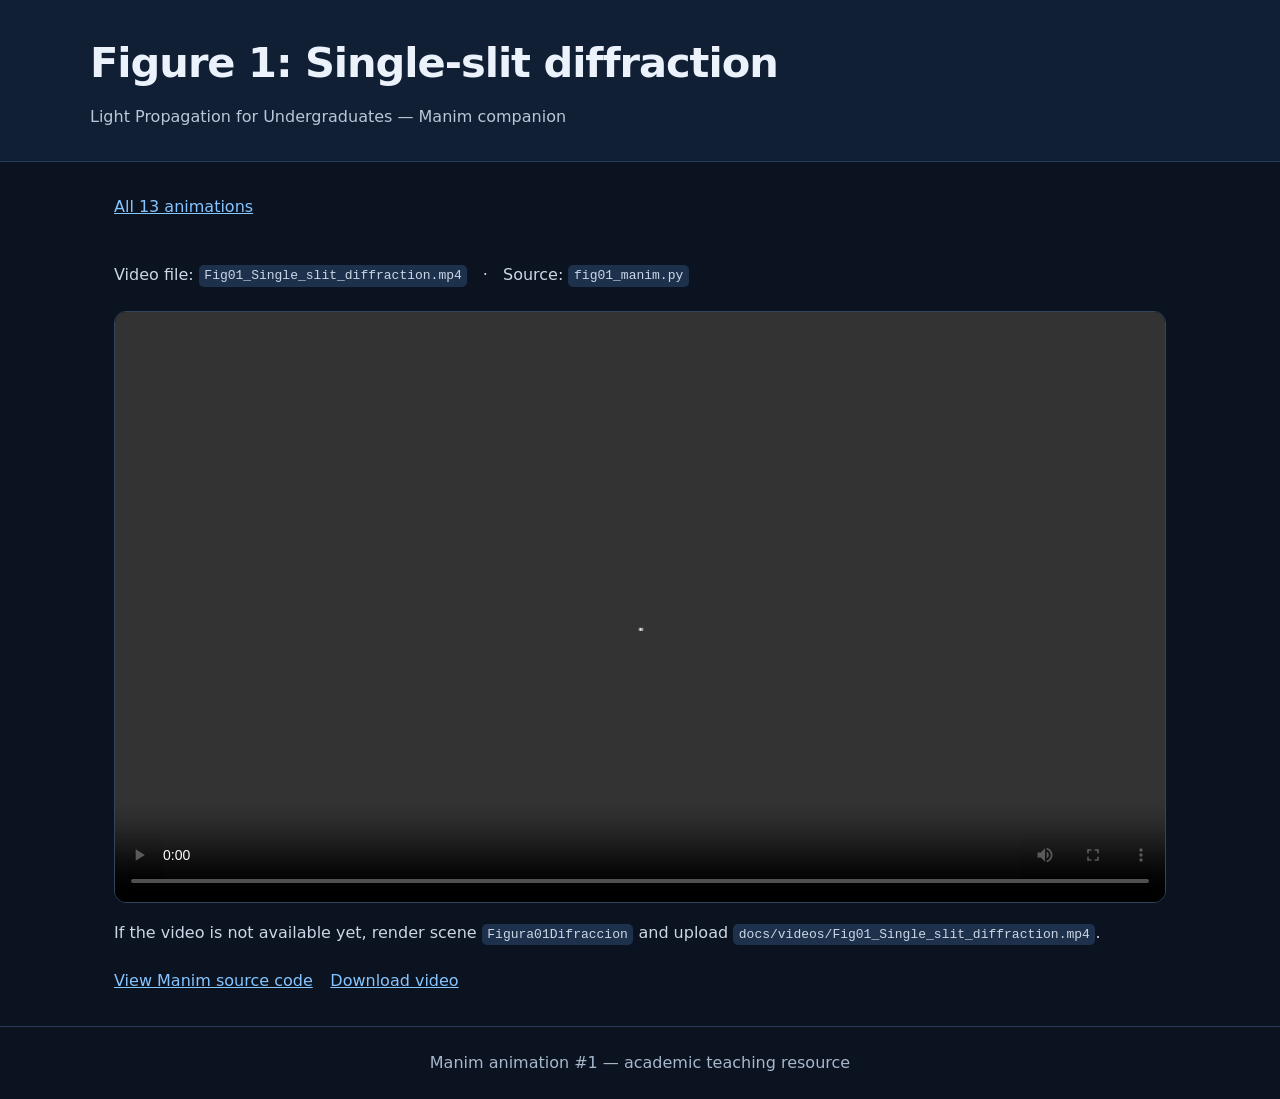
==== docs/fig01.html @ 06ab6a8a "Add files via upload" ====
<!doctype html><html lang="en"><head><meta charset="utf-8"><meta name="viewport" content="width=device-width,initial-scale=1"><meta name="description" content="Open Manim animations accompanying Light Propagation for Undergraduates"><link rel="stylesheet" href="style.css"><title>Figure 1: Single-slit diffraction</title></head><body><header><h1>Figure 1: Single-slit diffraction</h1><p>Light Propagation for Undergraduates — Manim companion</p></header><main><a class="back" href="index.html">All 13 animations</a><p class="note">Video file: <code>Fig01_Single_slit_diffraction.mp4</code> &nbsp; · &nbsp; Source: <code>fig01_manim.py</code></p><div class="video-wrap"><video controls preload="metadata"><source src="videos/Fig01_Single_slit_diffraction.mp4" type="video/mp4">Your browser does not support MP4 playback.</video></div><p class="note">If the video is not available yet, render scene <code>Figura01Difraccion</code> and upload <code>docs/videos/Fig01_Single_slit_diffraction.mp4</code>.</p><div class="links"><a href="https://github.com/YOUR_GITHUB_USERNAME/light-propagation-manim/blob/main/scripts/fig01_manim.py">View Manim source code</a><a href="videos/Fig01_Single_slit_diffraction.mp4">Download video</a></div></main><footer>Manim animation #1 — academic teaching resource</footer></body></html>
---- docs/style.css ----
:root{color-scheme:dark;font-family:Inter,system-ui,-apple-system,Segoe UI,Roboto,sans-serif;background:#0b1220;color:#ecf2fb}
*{box-sizing:border-box}body{margin:0;line-height:1.5}a{color:#86c5ff}a:hover{color:#c6e3ff}
header{border-bottom:1px solid #283b56;padding:2rem max(1.5rem,calc((100vw - 1100px)/2));background:#111f35}
header h1{margin:0;font-size:clamp(1.7rem,4vw,2.6rem);font-weight:650;letter-spacing:-.025em}
header p{color:#b8c7d9;margin:.65rem 0 0}main{max-width:1100px;margin:0 auto;padding:2.1rem 1.5rem}
.grid{display:grid;grid-template-columns:repeat(auto-fit,minmax(275px,1fr));gap:1rem}
.card{background:#132039;border:1px solid #34445e;border-radius:14px;padding:1.4rem;display:flex;flex-direction:column;gap:.5rem}
.card h2{font-size:1.12rem;margin:0}.card p{color:#b8c7d9;margin:.2rem 0}.chip{font-size:.75rem;text-transform:uppercase;letter-spacing:.09em;color:#91aace}
.back{display:inline-block;margin-bottom:1.6rem}.video-wrap{background:#060b14;border:1px solid #34445e;border-radius:12px;overflow:hidden}
video{display:block;width:100%;aspect-ratio:16/9;background:#03060d}code{background:#1e314c;border-radius:5px;padding:.2rem .35rem}
.note{color:#cbd7e5;margin:1.1rem 0 1.5rem}.links{display:flex;gap:1.1rem;flex-wrap:wrap;margin-top:1.3rem}
footer{border-top:1px solid #283b56;padding:1.5rem;text-align:center;color:#a6b8cb}
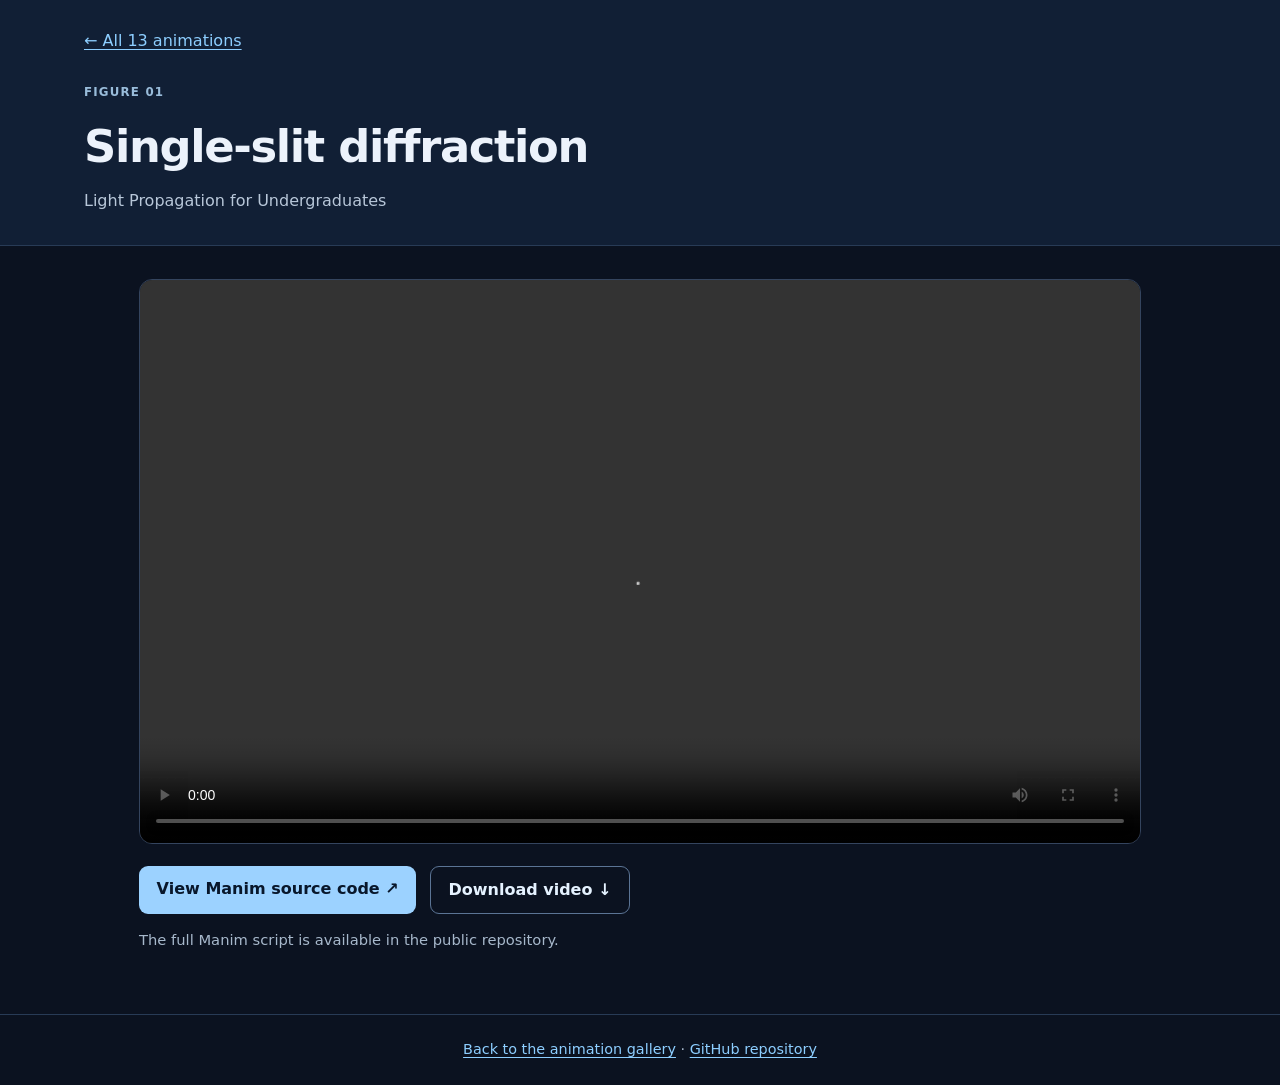
==== commit 23a4916d: "Add inline video previews and correct Manim source links" ====
--- a/docs/fig01.html
+++ b/docs/fig01.html
@@ -1 +1,5 @@
-<!doctype html><html lang="en"><head><meta charset="utf-8"><meta name="viewport" content="width=device-width,initial-scale=1"><meta name="description" content="Open Manim animations accompanying Light Propagation for Undergraduates"><link rel="stylesheet" href="style.css"><title>Figure 1: Single-slit diffraction</title></head><body><header><h1>Figure 1: Single-slit diffraction</h1><p>Light Propagation for Undergraduates — Manim companion</p></header><main><a class="back" href="index.html">All 13 animations</a><p class="note">Video file: <code>Fig01_Single_slit_diffraction.mp4</code> &nbsp; · &nbsp; Source: <code>fig01_manim.py</code></p><div class="video-wrap"><video controls preload="metadata"><source src="videos/Fig01_Single_slit_diffraction.mp4" type="video/mp4">Your browser does not support MP4 playback.</video></div><p class="note">If the video is not available yet, render scene <code>Figura01Difraccion</code> and upload <code>docs/videos/Fig01_Single_slit_diffraction.mp4</code>.</p><div class="links"><a href="https://github.com/YOUR_GITHUB_USERNAME/light-propagation-manim/blob/main/scripts/fig01_manim.py">View Manim source code</a><a href="videos/Fig01_Single_slit_diffraction.mp4">Download video</a></div></main><footer>Manim animation #1 — academic teaching resource</footer></body></html>+<!doctype html><html lang="en"><head><meta charset="utf-8"><meta name="viewport" content="width=device-width,initial-scale=1"><meta name="description" content="Manim physics animations from Light Propagation for Undergraduates"><link rel="stylesheet" href="style.css"><title>Figure 1: Single-slit diffraction</title></head><body>
+<header class="figure-header"><div class="wrap"><a class="back" href="index.html">← All 13 animations</a><p class="kicker">Figure 01</p><h1>Single-slit diffraction</h1><p class="subtitle">Light Propagation for Undergraduates</p></div></header>
+<main class="wrap figure-main"><div class="video-wrap"><video controls playsinline preload="metadata" aria-label="Figure 1: Single-slit diffraction"><source src="videos/Fig01_Single_slit_diffraction.mp4" type="video/mp4">Your browser does not support MP4 playback.</video></div>
+<div class="detail-actions"><a class="primary" href="https://github.com/ajorge2022/light-propagation-manim/blob/main/scripts/fig01_manim.py" target="_blank" rel="noopener noreferrer">View Manim source code ↗</a><a class="secondary" href="videos/Fig01_Single_slit_diffraction.mp4" download>Download video ↓</a></div><p class="subtle">The full Manim script is available in the public repository.</p></main>
+<footer><a href="index.html">Back to the animation gallery</a> · <a href="https://github.com/ajorge2022/light-propagation-manim">GitHub repository</a></footer></body></html>
--- a/docs/style.css
+++ b/docs/style.css
@@ -1,13 +1,20 @@
-
 :root{color-scheme:dark;font-family:Inter,system-ui,-apple-system,Segoe UI,Roboto,sans-serif;background:#0b1220;color:#ecf2fb}
-*{box-sizing:border-box}body{margin:0;line-height:1.5}a{color:#86c5ff}a:hover{color:#c6e3ff}
-header{border-bottom:1px solid #283b56;padding:2rem max(1.5rem,calc((100vw - 1100px)/2));background:#111f35}
-header h1{margin:0;font-size:clamp(1.7rem,4vw,2.6rem);font-weight:650;letter-spacing:-.025em}
-header p{color:#b8c7d9;margin:.65rem 0 0}main{max-width:1100px;margin:0 auto;padding:2.1rem 1.5rem}
-.grid{display:grid;grid-template-columns:repeat(auto-fit,minmax(275px,1fr));gap:1rem}
-.card{background:#132039;border:1px solid #34445e;border-radius:14px;padding:1.4rem;display:flex;flex-direction:column;gap:.5rem}
-.card h2{font-size:1.12rem;margin:0}.card p{color:#b8c7d9;margin:.2rem 0}.chip{font-size:.75rem;text-transform:uppercase;letter-spacing:.09em;color:#91aace}
-.back{display:inline-block;margin-bottom:1.6rem}.video-wrap{background:#060b14;border:1px solid #34445e;border-radius:12px;overflow:hidden}
-video{display:block;width:100%;aspect-ratio:16/9;background:#03060d}code{background:#1e314c;border-radius:5px;padding:.2rem .35rem}
-.note{color:#cbd7e5;margin:1.1rem 0 1.5rem}.links{display:flex;gap:1.1rem;flex-wrap:wrap;margin-top:1.3rem}
-footer{border-top:1px solid #283b56;padding:1.5rem;text-align:center;color:#a6b8cb}
+*{box-sizing:border-box}body{margin:0;line-height:1.5}a{color:#8dceff;text-underline-offset:3px}a:hover{color:#cae9ff}a:focus-visible,video:focus-visible{outline:3px solid #7ac5ff;outline-offset:3px}
+.wrap{max-width:1160px;margin:0 auto;padding-left:1.5rem;padding-right:1.5rem}
+header{border-bottom:1px solid #283b56;padding:2.5rem 0;background:#111f35}header h1{font-size:clamp(1.8rem,4vw,2.8rem);margin:.3rem 0 .5rem;letter-spacing:-.03em}header .subtitle{color:#b8c7d9;margin:0}
+.kicker,.eyebrow{font-size:.74rem;font-weight:650;letter-spacing:.1em;color:#99bcda;text-transform:uppercase}
+main.wrap{padding-top:2.1rem;padding-bottom:3rem}.section-heading{display:flex;gap:.3rem 1.4rem;flex-wrap:wrap;align-items:baseline;margin:0 0 1.35rem}.section-heading h2{font-size:1.4rem;margin:0}.section-heading p{margin:0;color:#a8bed3;font-size:.93rem}
+.grid{display:grid;grid-template-columns:repeat(3,minmax(0,1fr));gap:1.2rem}
+.card{border:1px solid #34445e;background:#132039;border-radius:14px;overflow:hidden;transition:transform .15s,border-color .15s}
+.card:hover{transform:translateY(-3px);border-color:#7491b1}.preview-link{display:block;position:relative;aspect-ratio:16/9;background:linear-gradient(130deg,#13243e,#203d5c);overflow:hidden;border-bottom:1px solid #34445e}
+.preview-video{width:100%;height:100%;object-fit:cover;display:block;pointer-events:none}.preview-overlay{position:absolute;inset:0;display:grid;place-items:center;pointer-events:none;background:linear-gradient(0deg,#07102058,transparent 60%)}
+.play-icon{width:43px;height:43px;border:1px solid #ffffffb0;background:#07152b9c;border-radius:50%;color:#fff;display:grid;place-items:center;padding-left:3px}
+.card-content{padding:1rem 1.15rem 1.25rem;display:flex;flex-direction:column;min-height:145px}.card h2{font-size:1.12rem;margin:.3rem 0 .95rem;line-height:1.32}
+.actions{display:flex;gap:.55rem 1rem;flex-wrap:wrap;justify-content:space-between;align-items:center;margin-top:auto;font-size:.92rem}.muted-link{color:#bbcadb}
+.figure-header{padding:1.8rem 0 2rem}.back{display:inline-block;margin-bottom:1.2rem}.figure-main{max-width:1050px!important}
+.video-wrap{border:1px solid #34445e;background:#050a14;overflow:hidden;border-radius:13px}.video-wrap video{width:100%;height:auto;aspect-ratio:16/9;display:block}
+.detail-actions{display:flex;gap:.85rem;flex-wrap:wrap;margin-top:1.4rem}.detail-actions a{padding:.7rem 1.1rem;border-radius:9px;text-decoration:none;font-weight:650}.primary{background:#9cd2ff;color:#08172b}.primary:hover{background:#c8e8ff;color:#08172b}.secondary{border:1px solid #5b7495;color:#e5f2ff}
+.subtle{font-size:.92rem;color:#a7b8cb}footer{border-top:1px solid #283b56;padding:1.5rem;text-align:center;color:#a6b8cb;font-size:.9rem}
+@media(max-width:950px){.grid{grid-template-columns:repeat(2,minmax(0,1fr))}}
+@media(max-width:640px){.grid{grid-template-columns:1fr}.wrap{padding-left:1rem;padding-right:1rem}header{padding:1.6rem 0}}
+@media(prefers-reduced-motion:reduce){.card{transition:none!important}}
